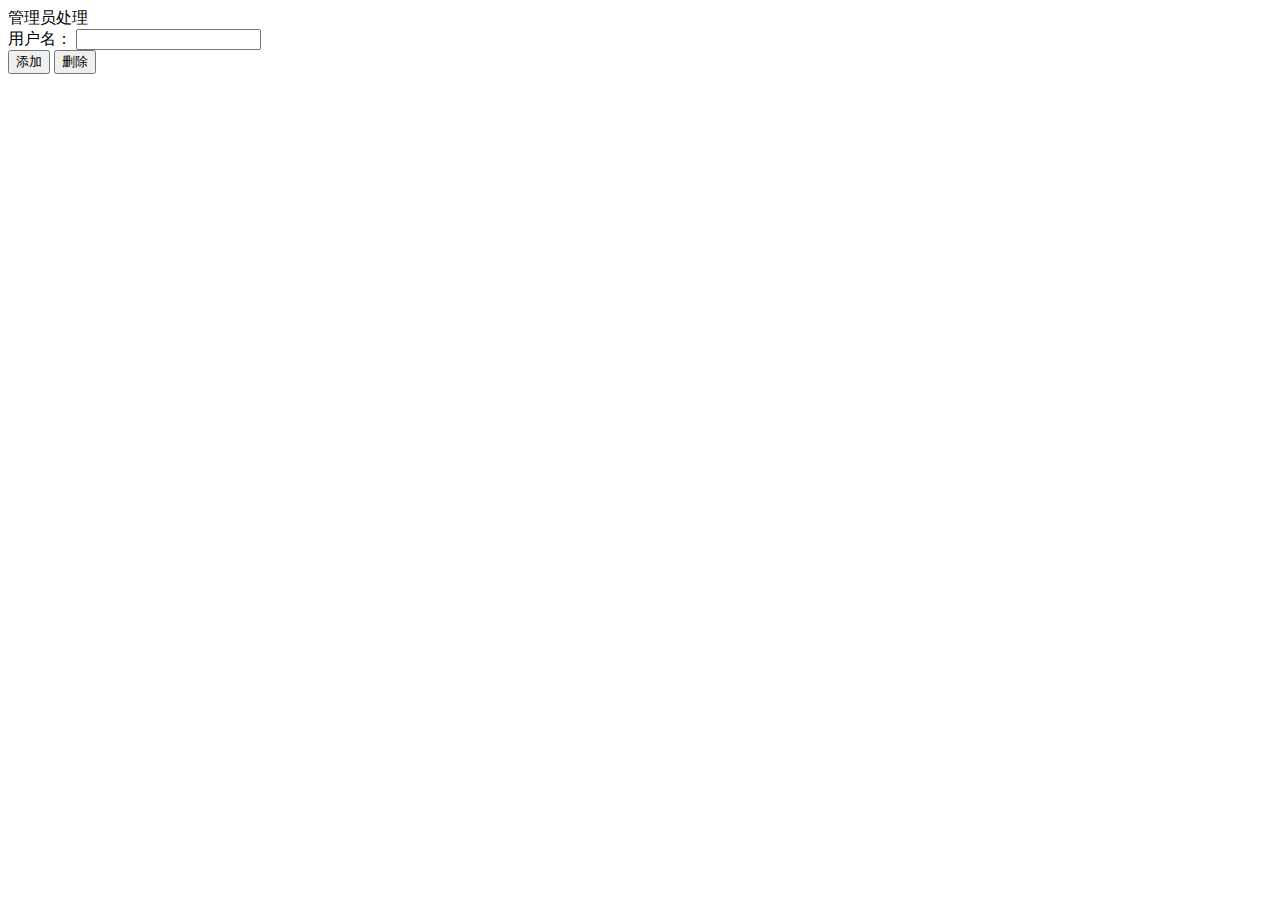
==== ui/admin.html @ 9e627fcc "Add source code." ====
<!DOCTYPE html>
<html lang="en">
<head>
    <meta charset="UTF-8">
    <title>管理员 - {{ game_name }}</title>
</head>
<body>
    <div>管理员处理</div>
    <form>
        <label for="admin_username">用户名：</label>
        <input type="text" id="admin_username" name="admin_username" value=""><br>
    </form>
    <button onclick="add_admin()">添加</button>
    <button onclick="remove_admin()">删除</button>
    <div id="admin_message" style="color: red"></div>
    <script>
        const admin_username = document.getElementById('admin_username')
        const admin_manage_message = document.getElementById('admin_message')

        async function add_admin() {
            await fetch('/admin_add', {
                method: 'POST',
                headers: {"Content-Type": "application/json"},
                body: JSON.stringify({
                    'username': admin_username.value
                })
            }).then(response => response.json())
                .then(response => {
                    admin_manage_message.innerText = response['result']
                })
        }

        async function remove_admin() {
            await fetch('/admin_remove', {
                method: 'POST',
                headers: {"Content-Type": "application/json"},
                body: JSON.stringify({
                    'username': admin_username.value
                })
            }).then(response => response.json())
                .then(response => {
                    admin_manage_message.innerText = response['result']
                })
        }
    </script>
</body>
</html>
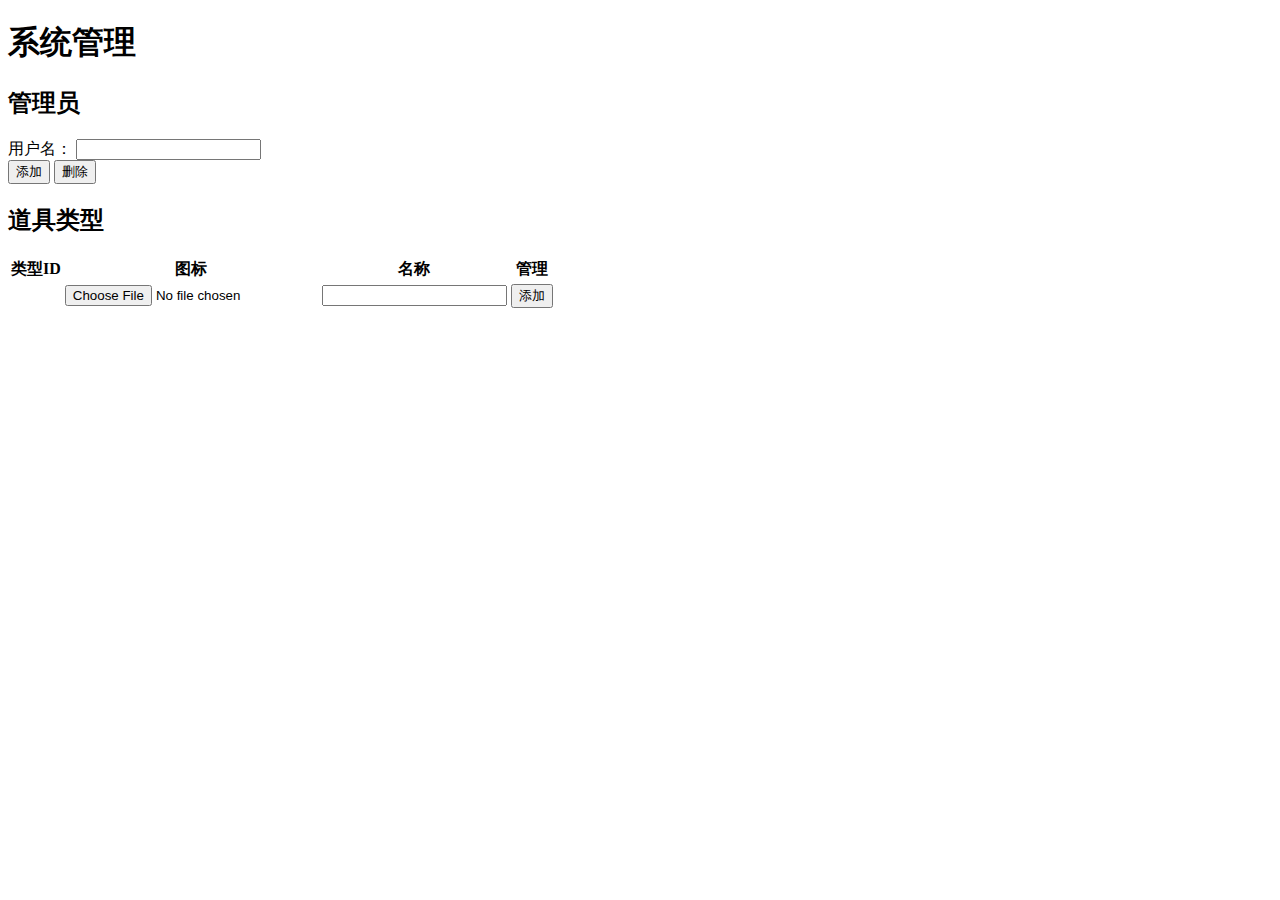
==== commit a71a500b: "Fixed the mobile resolution." ====
--- a/ui/admin.html
+++ b/ui/admin.html
@@ -3,45 +3,202 @@
 <head>
     <meta charset="UTF-8">
     <title>管理员 - {{ game_name }}</title>
+    <link href="/statics/core.css" rel="stylesheet" crossorigin="anonymous">
 </head>
 <body>
-    <div>管理员处理</div>
-    <form>
-        <label for="admin_username">用户名：</label>
-        <input type="text" id="admin_username" name="admin_username" value=""><br>
-    </form>
-    <button onclick="add_admin()">添加</button>
-    <button onclick="remove_admin()">删除</button>
-    <div id="admin_message" style="color: red"></div>
-    <script>
-        const admin_username = document.getElementById('admin_username')
-        const admin_manage_message = document.getElementById('admin_message')
-
-        async function add_admin() {
-            await fetch('/admin_add', {
-                method: 'POST',
-                headers: {"Content-Type": "application/json"},
-                body: JSON.stringify({
-                    'username': admin_username.value
-                })
-            }).then(response => response.json())
-                .then(response => {
-                    admin_manage_message.innerText = response['result']
-                })
-        }
-
-        async function remove_admin() {
-            await fetch('/admin_remove', {
-                method: 'POST',
-                headers: {"Content-Type": "application/json"},
-                body: JSON.stringify({
-                    'username': admin_username.value
-                })
-            }).then(response => response.json())
-                .then(response => {
-                    admin_manage_message.innerText = response['result']
-                })
-        }
-    </script>
+    <h1>系统管理</h1>
+    <div>
+        <h2>管理员</h2>
+        <form>
+            <label for="admin_username">用户名：</label>
+            <input type="text" id="admin_username" name="admin_username" value=""><br>
+        </form>
+        <div id="admin_message" style="color: red"></div>
+        <div>
+            <button onclick="add_admin()">添加</button>
+            <button onclick="remove_admin()">删除</button>
+            <script>
+                const admin_username = document.getElementById('admin_username')
+                const admin_manage_message = document.getElementById('admin_message')
+
+                async function add_admin() {
+                    await fetch('/admin_add', {
+                        method: 'POST',
+                        headers: {"Content-Type": "application/json"},
+                        body: JSON.stringify({
+                            'username': admin_username.value
+                        })
+                    }).then(response => response.json())
+                        .then(response => {
+                            admin_manage_message.innerText = response['result']
+                        })
+                }
+
+                async function remove_admin() {
+                    await fetch('/admin_remove', {
+                        method: 'POST',
+                        headers: {"Content-Type": "application/json"},
+                        body: JSON.stringify({
+                            'username': admin_username.value
+                        })
+                    }).then(response => response.json())
+                        .then(response => {
+                            admin_manage_message.innerText = response['result']
+                        })
+                }
+            </script>
+        </div>
+    </div>
+    <div>
+        <h2>道具类型</h2>
+        <table>
+            <tbody id="item-type-table">
+            <tr>
+                <th>类型ID</th>
+                <th>图标</th>
+                <th>名称</th>
+                <th>管理</th>
+            </tr>
+            <tr id="item-add-row">
+                <td></td>
+                <td><img class="item-icon" id="item-type-icon" hidden/><input type="file" id="item-type-icon-select" name="item-type-icon-select" accept="image/*" /></td>
+                <td><input type="text" id="item-type-name" name="item-type-name" value=""></td>
+                <td><button onclick="add_item_type()">添加</button></td>
+            </tr>
+            </tbody>
+        </table>
+        <div id="item-type-message" style="color: red"></div>
+        <script>
+            const item_type_table = document.getElementById('item-type-table')
+            const item_type_add_row = document.getElementById('item-add-row')
+            const item_type_icon = document.getElementById('item-type-icon')
+            const item_type_icon_select = document.getElementById('item-type-icon-select')
+            const item_type_name = document.getElementById('item-type-name')
+            const item_type_message = document.getElementById('item-type-message')
+            let item_type_rows = []
+
+            const reset_item_type_icon = () => {
+                item_type_icon.src = ''
+                item_type_icon.hidden = true
+            }
+
+            item_type_icon_select.addEventListener('change', (event) => {
+                let files = event.target.files;
+                if (files.length !== 1) {
+                    reset_item_type_icon()
+                    return;
+                }
+                let file = files[0];
+                if (!file.type.match('image.*')) {
+                    reset_item_type_icon()
+                    return;
+                }
+                const reader = new FileReader()
+                reader.onload = (e) => {
+                    item_type_icon.src = e.target.result
+                    item_type_icon.hidden = false
+                }
+                reader.onerror = (err) => {
+                    console.log(err)
+                    reset_item_type_icon()
+                }
+                reader.readAsDataURL(file)
+            });
+
+            function clear_item_type_message() {
+                item_type_message.innerText = ''
+            }
+
+            function clear_add_item_type() {
+                item_type_icon.src = ''
+                item_type_icon.hidden = true
+                item_type_icon_select.value = null
+                item_type_name.value = null
+            }
+
+            function remove_item_type() {
+                const column = this.parentElement
+                const row = column.parentElement
+                const item_type_id = row.firstElementChild.innerText
+                console.log(item_type_id)
+            }
+
+            async function item_types_update() {
+                // Fetch the item types.
+                await fetch('/items/list_types', {
+                    method: 'GET',
+                }).then(response => response.json())
+                    .then(response => {
+                        // Loop and remove all the rows.
+                        for (let i = 0; i < item_type_rows.length; i++) {
+                            item_type_rows[i].remove()
+                        }
+                        item_type_rows = []
+                        //Add response to the result.
+                        const server_types = response['types']
+                        for (let i = 0; i < server_types.length; i++) {
+                            let item_row = document.createElement('tr')
+                            let item_column
+                            item_column = document.createElement('td')
+                            item_column.innerText = server_types[i]['id']
+                            item_row.appendChild(item_column)
+
+                            item_column = document.createElement('td')
+                            let item_icon = document.createElement('img')
+                            item_icon.classList.add('item-icon')
+                            item_icon.src = server_types[i]['icon']
+                            if(server_types[i]['icon'].length === 0) {
+                                item_icon.hidden = true
+                            }
+                            item_column.appendChild(item_icon)
+                            item_row.appendChild(item_column)
+
+                            item_column = document.createElement('td')
+                            item_column.innerText = server_types[i]['name']
+                            item_row.appendChild(item_column)
+
+                            //Manage panel.
+                            item_column = document.createElement('td')
+                            item_type_remove = document.createElement('button')
+                            item_type_remove.innerText = '移除'
+                            item_type_remove.onclick = remove_item_type
+                            item_column.appendChild(item_type_remove)
+                            item_row.appendChild(item_column)
+
+                            item_type_table.insertBefore(item_row, item_type_add_row)
+
+                            item_type_rows.push(item_row)
+                        }
+                    })
+            }
+
+            item_types_update()
+
+            async function add_item_type() {
+                clear_item_type_message()
+                if (item_type_name.value.length === 0) {
+                    item_type_message.innerText = '请输入道具类型名称'
+                    item_type_name.focus()
+                    return
+                }
+                await fetch('/items/add_type', {
+                    method: 'POST',
+                    headers: {"Content-Type": "application/json"},
+                    body: JSON.stringify({
+                        'name': item_type_name.value,
+                        'icon': item_type_icon.src
+                    })
+                }).then(response => response.json())
+                    .then(response => {
+                        clear_add_item_type()
+                        item_types_update()
+                    })
+                    .catch(err => {
+
+                    })
+            }
+        </script>
+        <div id="item_message" style="color: red"></div>
+    </div>
 </body>
 </html>--- a/statics/core.css
+++ b/statics/core.css
@@ -0,0 +1,4 @@
+.item-icon {
+    width: 32px;
+    height: 32px;
+}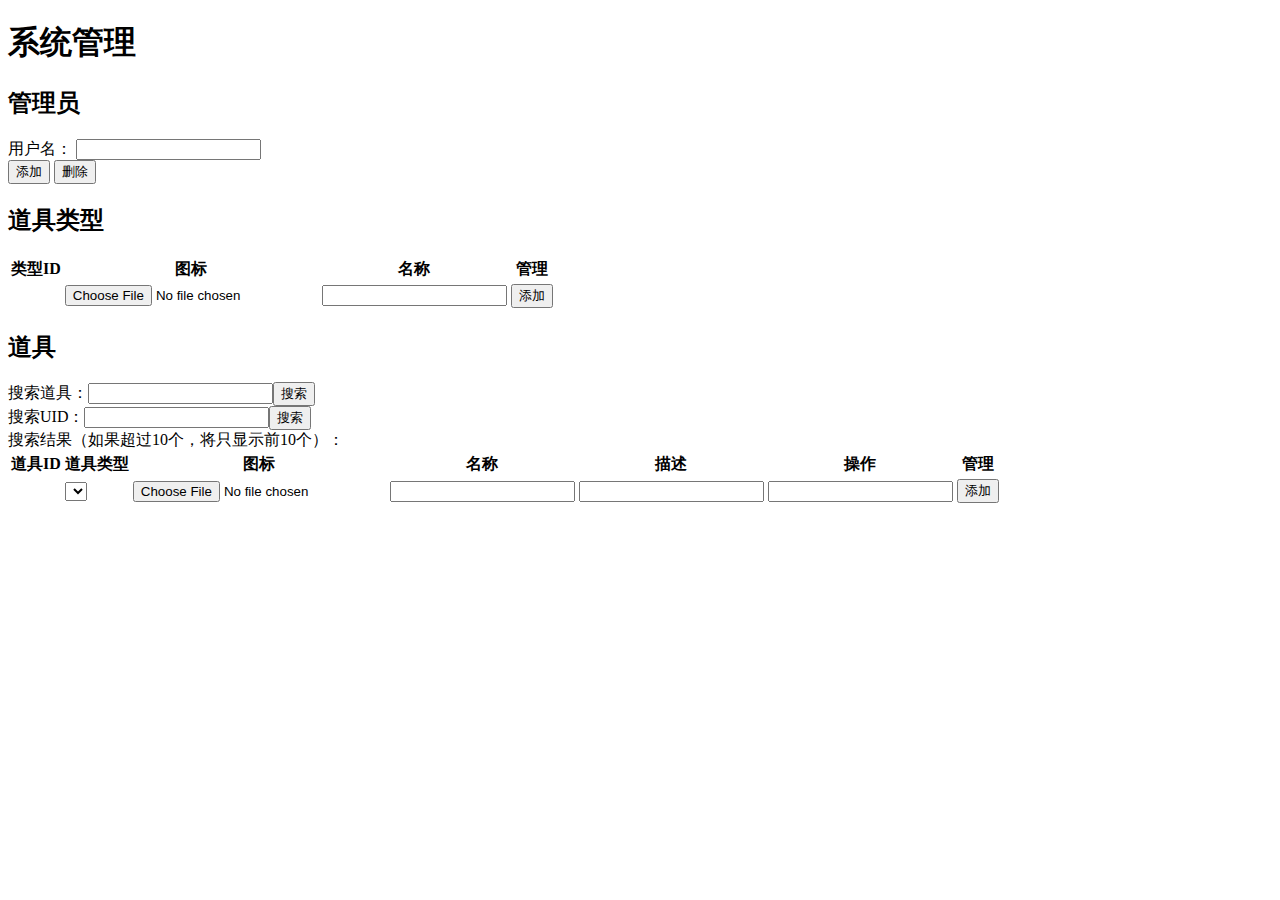
==== commit c12cc81e: "Add items mod." ====
--- a/ui/admin.html
+++ b/ui/admin.html
@@ -2,10 +2,37 @@
 <html lang="en">
 <head>
     <meta charset="UTF-8">
+    <meta name="viewport" content="width=device-width, initial-scale=1">
     <title>管理员 - {{ game_name }}</title>
     <link href="/statics/core.css" rel="stylesheet" crossorigin="anonymous">
 </head>
 <body>
+    <script>
+        function bind_img_with_file_select(img_element, file_select_element, reset_func) {
+            file_select_element.addEventListener('change', (event) => {
+                let files = event.target.files;
+                if (files.length !== 1) {
+                    reset_func()
+                    return;
+                }
+                let file = files[0];
+                if (!file.type.match('image.*')) {
+                    reset_func()
+                    return;
+                }
+                const reader = new FileReader()
+                reader.onload = (e) => {
+                    img_element.src = e.target.result
+                    img_element.hidden = false
+                }
+                reader.onerror = (err) => {
+                    console.log(err)
+                    reset_func()
+                }
+                reader.readAsDataURL(file)
+            });
+        }
+    </script>
     <h1>系统管理</h1>
     <div>
         <h2>管理员</h2>
@@ -59,7 +86,7 @@
                 <th>名称</th>
                 <th>管理</th>
             </tr>
-            <tr id="item-add-row">
+            <tr id="item-type-add-row">
                 <td></td>
                 <td><img class="item-icon" id="item-type-icon" hidden/><input type="file" id="item-type-icon-select" name="item-type-icon-select" accept="image/*" /></td>
                 <td><input type="text" id="item-type-name" name="item-type-name" value=""></td>
@@ -70,40 +97,25 @@
         <div id="item-type-message" style="color: red"></div>
         <script>
             const item_type_table = document.getElementById('item-type-table')
-            const item_type_add_row = document.getElementById('item-add-row')
+            const item_type_add_row = document.getElementById('item-type-add-row')
             const item_type_icon = document.getElementById('item-type-icon')
             const item_type_icon_select = document.getElementById('item-type-icon-select')
             const item_type_name = document.getElementById('item-type-name')
             const item_type_message = document.getElementById('item-type-message')
+            let item_types = []
             let item_type_rows = []
 
-            const reset_item_type_icon = () => {
-                item_type_icon.src = ''
-                item_type_icon.hidden = true
-            }
-
-            item_type_icon_select.addEventListener('change', (event) => {
-                let files = event.target.files;
-                if (files.length !== 1) {
-                    reset_item_type_icon()
-                    return;
-                }
-                let file = files[0];
-                if (!file.type.match('image.*')) {
-                    reset_item_type_icon()
-                    return;
-                }
-                const reader = new FileReader()
-                reader.onload = (e) => {
-                    item_type_icon.src = e.target.result
-                    item_type_icon.hidden = false
-                }
-                reader.onerror = (err) => {
-                    console.log(err)
-                    reset_item_type_icon()
-                }
-                reader.readAsDataURL(file)
-            });
+            function fetch_uid(button) {
+                const column = button.parentElement
+                const row = column.parentElement
+                return row.firstElementChild.innerText
+            }
+
+            bind_img_with_file_select(item_type_icon, item_type_icon_select,
+                                      () => {
+                                          item_type_icon.src = ''
+                                          item_type_icon.hidden = true
+                                      })
 
             function clear_item_type_message() {
                 item_type_message.innerText = ''
@@ -116,11 +128,45 @@
                 item_type_name.value = null
             }
 
-            function remove_item_type() {
+            async function save_item_type() {
                 const column = this.parentElement
                 const row = column.parentElement
+
+                let child = row.firstElementChild
                 const item_type_id = row.firstElementChild.innerText
-                console.log(item_type_id)
+                child = child.nextElementSibling
+                const item_icon = child.firstElementChild
+                const item_icon_data = item_icon.hidden ? '' : item_icon.src
+                child = child.nextElementSibling
+                const item_type_name = child.firstElementChild.value
+
+                await fetch('/items/update_type', {
+                    method: 'POST',
+                    headers: {"Content-Type": "application/json"},
+                    body: JSON.stringify({
+                        'tid': item_type_id,
+                        'name': item_type_name,
+                        'icon': item_icon_data
+                    })
+                }).then(response => response.json())
+                    .then(response => {
+                        item_types_update()
+                    })
+            }
+
+            async function remove_item_type() {
+                const item_type_id = fetch_uid(this)
+
+                await fetch('/items/remove_type', {
+                    method: 'POST',
+                    headers: {"Content-Type": "application/json"},
+                    body: JSON.stringify({
+                        'tid': item_type_id
+                    })
+                }).then(response => response.json())
+                .then(response => {
+                    item_types_update()
+                })
             }
 
             async function item_types_update() {
@@ -134,6 +180,8 @@
                             item_type_rows[i].remove()
                         }
                         item_type_rows = []
+                        //Save the item types.
+                        item_types = response['types']
                         //Add response to the result.
                         const server_types = response['types']
                         for (let i = 0; i < server_types.length; i++) {
@@ -151,28 +199,48 @@
                                 item_icon.hidden = true
                             }
                             item_column.appendChild(item_icon)
+                            let item_icon_edit = document.createElement('input')
+                            item_icon_edit.type = 'file'
+                            item_icon_edit.accept = 'image/*'
+                            item_icon_edit.reset_value = server_types[i]['icon']
+                            item_column.appendChild(item_icon_edit)
                             item_row.appendChild(item_column)
+                            bind_img_with_file_select(item_icon, item_icon_edit, () => {
+                                item_icon.src = item_icon_edit.reset_value
+                                if (item_icon_edit.reset_value.length === 0) {
+                                    item_icon.hidden = true
+                                }
+                            })
 
                             item_column = document.createElement('td')
-                            item_column.innerText = server_types[i]['name']
+                            let item_name = document.createElement('input')
+                            item_name.type = 'text'
+                            item_name.value = server_types[i]['name']
+                            item_column.appendChild(item_name)
                             item_row.appendChild(item_column)
 
                             //Manage panel.
                             item_column = document.createElement('td')
+                            item_type_save = document.createElement('button')
+                            item_type_save.innerText = '保存'
+                            item_type_save.onclick = save_item_type
+                            item_column.appendChild(item_type_save)
+
                             item_type_remove = document.createElement('button')
                             item_type_remove.innerText = '移除'
                             item_type_remove.onclick = remove_item_type
                             item_column.appendChild(item_type_remove)
+
                             item_row.appendChild(item_column)
 
                             item_type_table.insertBefore(item_row, item_type_add_row)
 
                             item_type_rows.push(item_row)
                         }
-                    })
-            }
-
-            item_types_update()
+                        //Update all the selects.
+                        update_item_type_selects()
+                    })
+            }
 
             async function add_item_type() {
                 clear_item_type_message()
@@ -198,7 +266,229 @@
                     })
             }
         </script>
+    </div>
+    <div>
+        <h2>道具</h2>
+        <div>搜索道具：<input type="text" id="item-search-name" name="item-search-name" value=""><button onclick="search_item_by_name()">搜索</button></div>
+        <div>搜索UID：<input type="text" id="item-search-id" name="item-search-id" value=""><button onclick="search_item_by_id()">搜索</button></div>
+        <div>搜索结果（如果超过10个，将只显示前10个）：</div>
+        <table>
+            <tbody id="item-table">
+            <tr>
+                <th>道具ID</th>
+                <th>道具类型</th>
+                <th>图标</th>
+                <th>名称</th>
+                <th>描述</th>
+                <th>操作</th>
+                <th>管理</th>
+            </tr>
+            <tr id="item-add-row">
+                <td></td>
+                <td><select class="item-type-select" id="item-type-select"></select></td>
+                <td><img class="item-icon" id="item-icon" hidden/><input type="file" id="item-icon-select" name="item-icon-select" accept="image/*" /></td>
+                <td><input type="text" id="item-name" name="item-name" value=""></td>
+                <td><input type="text" id="item-description" name="item-description" value=""></td>
+                <td><input type="text" id="item-op" name="item-op" value=""></td>
+                <td><button onclick="add_item()">添加</button></td>
+            </tr>
+            </tbody>
+        </table>
         <div id="item_message" style="color: red"></div>
+        <script>
+            const item_message = document.getElementById('item_message')
+            const item_type = document.getElementById('item-type-select')
+            const item_name = document.getElementById('item-name')
+            const item_icon = document.getElementById('item-icon')
+            const item_icon_select = document.getElementById('item-icon-select')
+            const item_description = document.getElementById('item-description')
+            const item_op = document.getElementById('item-op')
+            const item_table = document.getElementById('item-table')
+            const item_add_row = document.getElementById('item-add-row')
+
+            let item_result = []
+            let item_method = null
+
+            const item_search_name = document.getElementById('item-search-name')
+            const item_search_id = document.getElementById('item-search-id')
+
+            bind_img_with_file_select(item_icon, item_icon_select,
+                                      () => {
+                                          item_icon.src = ''
+                                          item_icon.hidden = true
+                                      })
+
+            function set_item_table(item_table_data, method) {
+                for (let i = 0; i < item_result.length; i++) {
+                    item_result[i].remove()
+                }
+                //Reset the items.
+                item_result = []
+                item_method = method
+                // Create new items.
+                for (let i = 0; i < item_table_data.length; ++i) {
+                    let item_info = item_table_data[i]
+                    let item_row = document.createElement('tr')
+                    let item_column
+                    item_column = document.createElement('td')
+                    item_column.innerText = item_info['iid']
+                    item_row.appendChild(item_column)
+
+                    item_column = document.createElement('td')
+                    let col_select = document.createElement('select')
+                    col_select.classList.add('item-type-select')
+                    col_select.value = item_info['tid']
+                    item_column.appendChild(col_select)
+                    item_row.appendChild(item_column)
+
+                    item_column = document.createElement('td')
+                    item_row.appendChild(item_column)
+
+                    item_column = document.createElement('td')
+                    let item_name = document.createElement('input')
+                    item_name.type = 'text'
+                    item_name.value = item_info['name']
+                    item_column.appendChild(item_name)
+                    item_row.appendChild(item_column)
+
+                    item_column = document.createElement('td')
+                    let item_des = document.createElement('input')
+                    item_des.type = 'text'
+                    item_des.value = item_info['description']
+                    item_column.appendChild(item_des)
+                    item_row.appendChild(item_column)
+
+                    item_column = document.createElement('td')
+                    let item_op = document.createElement('input')
+                    item_op.type = 'text'
+                    item_op.value = item_info['op']
+                    item_column.appendChild(item_op)
+                    item_row.appendChild(item_column)
+
+                    item_column = document.createElement('td')
+                    let button_update = document.createElement('button')
+                    button_update.innerText = '保存'
+                    item_column.appendChild(button_update)
+                    let button_remove = document.createElement('button')
+                    button_remove.onclick = remove_item
+                    button_remove.innerText = '移除'
+                    item_column.appendChild(button_remove)
+                    item_row.appendChild(item_column)
+
+                    item_table.insertBefore(item_row, item_add_row)
+                    item_result.push(item_row)
+                }
+                // Update all the type select.
+                update_item_type_selects()
+                // Update the type value.
+                for(let i = 0; i < item_table_data.length; i++) {
+                    let target = item_result[i].children[1].children[0]
+                    target.value = item_table_data[i]['tid']
+                }
+            }
+
+            function set_item_type_list(item_type_select) {
+                const value_backup = item_type_select.value
+                item_type_select.innerHTML = ''
+                //Add item to select.
+                for (let i = 0; i < item_types.length; i++) {
+                    let item_row = document.createElement('option')
+                    item_row.setAttribute('value', item_types[i].id)
+                    item_row.innerText = item_types[i].name
+                    item_type_select.appendChild(item_row)
+                }
+                item_type_select.value = value_backup
+            }
+
+            function update_item_type_selects() {
+                let selects = document.getElementsByClassName('item-type-select')
+                for (let i = 0; i < selects.length; i++) {
+                    set_item_type_list(selects[i])
+                }
+            }
+
+            function clear_item_message() {
+                item_message.innerText = ''
+            }
+
+            async function search_item_by_id() {
+                await fetch('/items/search_by_id', {
+                    method: 'POST',
+                    headers: {"Content-Type": "application/json"},
+                    body: JSON.stringify({
+                        'iid': item_search_id.value
+                    })
+                }).then(response => response.json())
+                        .then(response => {
+                            console.log(response)
+                        })
+            }
+
+            async function search_item_by_name() {
+                await fetch('/items/search_by_name', {
+                    method: 'POST',
+                    headers: {"Content-Type": "application/json"},
+                    body: JSON.stringify({
+                        'name_part': item_search_name.value,
+                    })
+                }).then(response => response.json())
+                    .then(response => {
+                        set_item_table(response, search_item_by_name)
+                    })
+            }
+
+            async function remove_item() {
+                const item_id = fetch_uid(this)
+
+                await fetch('/items/remove', {
+                    method: 'POST',
+                    headers: {"Content-Type": "application/json"},
+                    body: JSON.stringify({
+                        'iid': item_id
+                    })
+                }).then(response => response.json())
+                .then(response => {
+                    // Update the table.
+                    item_method()
+                })
+            }
+
+            async function add_item() {
+                clear_item_message()
+                if (item_name.value.length === 0) {
+                    item_message.innerText = '请输入道具类型名称'
+                    item_name.focus()
+                    return
+                }
+                await fetch('/items/add', {
+                    method: 'POST',
+                    headers: {"Content-Type": "application/json"},
+                    body: JSON.stringify({
+                        'tid': item_type.value,
+                        'name': item_name.value,
+                        'icon': item_icon.src,
+                        'description': item_description.value,
+                        'operate': item_op.value
+                    })
+                }).then(response => response.json())
+                    .then(response => {
+                        // Clear the add item.
+                        item_type.value = null
+                        item_name.value = ''
+                        item_icon.src = ''
+                        item_icon.hidden = true
+                        item_icon_select.value = null
+                        item_description.value = ''
+                        item_op.value = ''
+                    })
+                    .catch(err => {
+
+                    })
+            }
+        </script>
     </div>
+    <script>
+        item_types_update()
+    </script>
 </body>
 </html>--- a/statics/core.css
+++ b/statics/core.css
@@ -1,4 +1,14 @@
 .item-icon {
     width: 32px;
     height: 32px;
+}
+
+.item-type-url {
+    text-decoration: underline;
+    cursor: pointer;
+    color: blue;
+}
+
+.item-type-url.is-select {
+    font-weight: bold;
 }